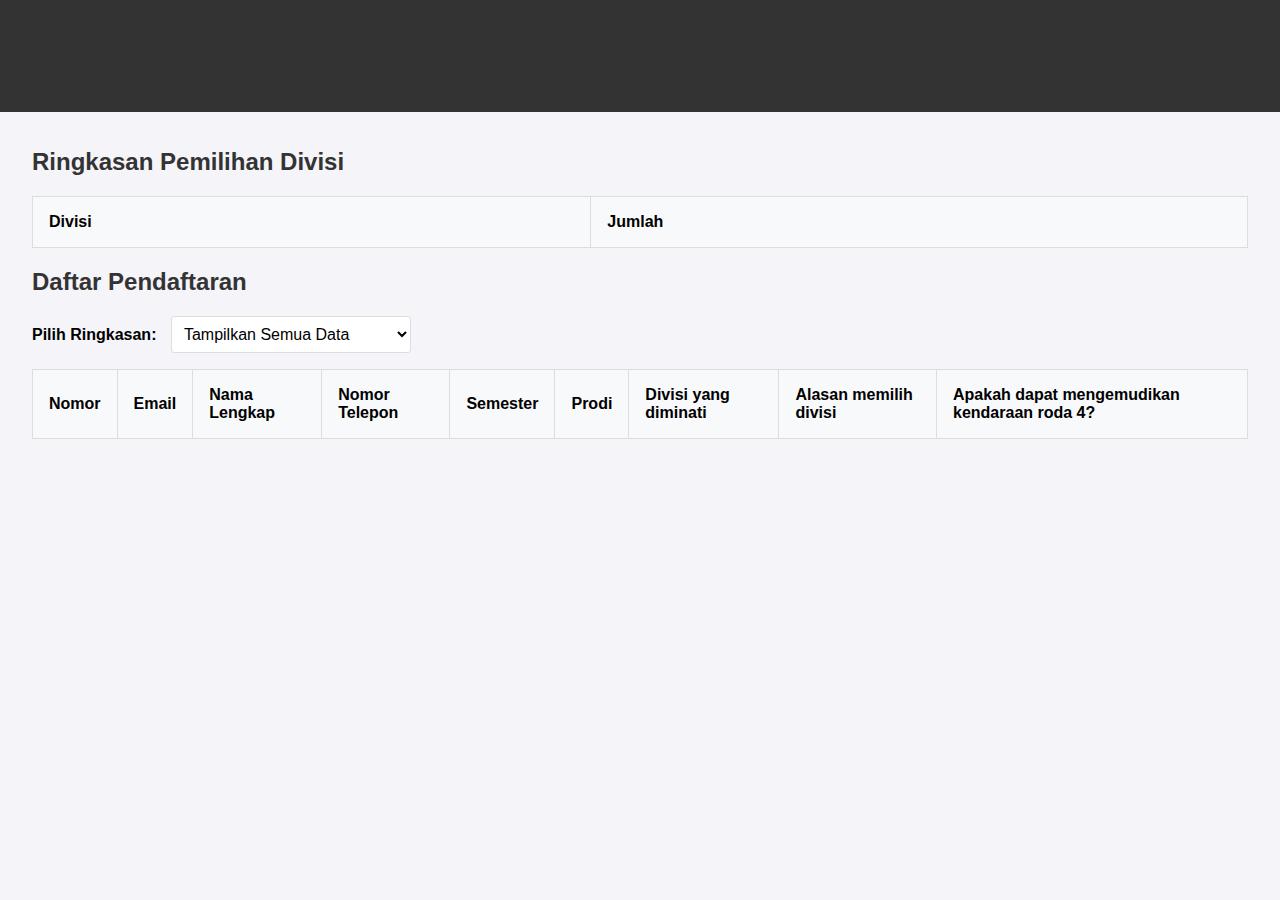
==== admin.html @ 09f960bf "Initial commit" ====
<!DOCTYPE html>
<html lang="id">
<head>
  <meta charset="UTF-8">
  <meta name="viewport" content="width=device-width, initial-scale=1.0">
  <title>Admin Panel - Open Recruitment</title>
  <style>
    body {
      font-family: Arial, sans-serif;
      margin: 0;
      padding: 0;
      background-color: #f4f4f9;
    }

    header {
      background-color: #333;
      color: #fff;
      padding: 1rem 2rem;
      text-align: center;
    }

    main {
      padding: 1rem 2rem;
      max-width: 100%;
      margin: auto;
    }

    h1, h2 {
      color: #333;
    }

    table {
      width: 100%;
      border-collapse: collapse;
      margin-top: 1rem;
      background: #fff;
      table-layout: auto;
    }

    table, th, td {
      border: 1px solid #ddd;
    }

    th, td {
      padding: 1rem;
      text-align: left;
    }

    th {
      background-color: #f8f9fa;
    }

    .action-buttons button {
      background-color: #007bff;
      color: white;
      border: none;
      padding: 0.5rem 1rem;
      cursor: pointer;
      margin-right: 0.5rem;
      border-radius: 3px;
    }

    .action-buttons .delete {
      background-color: #dc3545;
    }

    .action-buttons button:hover {
      opacity: 0.9;
    }

    /* Styling for Select Dropdown */
    label {
      font-weight: bold;
      margin-right: 10px;
    }

    select {
      padding: 0.5rem;
      font-size: 1rem;
      border-radius: 3px;
      border: 1px solid #ddd;
      background-color: #fff;
    }

    /* Table Header */
    th {
      background-color: #f8f9fa;
      font-weight: bold;
    }

    /* Table Body */
    tbody tr:nth-child(even) {
      background-color: #f9f9f9;
    }

    tbody tr:hover {
      background-color: #e2e2e2;
      cursor: pointer;
    }

    tbody td {
      font-size: 14px;
    }

    /* Buttons for actions in the table */
    button {
      padding: 0.5rem 1rem;
      cursor: pointer;
      font-size: 14px;
      border: none;
      border-radius: 3px;
      margin: 0.5rem;
      background-color: #007bff;
      color: white;
    }

    button:hover {
      opacity: 0.9;
    }

    button.delete {
      background-color: #dc3545;
    }

    button.delete:hover {
      background-color: #c82333;
    }

    button.edit {
      background-color: #28a745;
    }

    button.edit:hover {
      background-color: #218838;
    }

    /* Responsive Design for Small Screens */
    @media screen and (max-width: 768px) {
      table, th, td {
        font-size: 12px;
        padding: 0.5rem;
      }

      th, td {
        word-wrap: break-word;
        word-break: break-all;
      }

      main {
        padding: 1rem;
      }

      table {
        font-size: 12px;
      }

      select {
        width: 100%;
      }
    }

    /* Table Responsiveness */
    @media screen and (max-width: 600px) {
      table {
        font-size: 10px;
      }

      th, td {
        padding: 0.3rem;
      }

      th {
        font-size: 11px;
      }

      tbody td {
        font-size: 10px;
      }
    }
  </style>
</head>
<body>
  <header>
    <h1>Admin Panel - Open Recruitment</h1>
  </header>
  <main>
    <section>
        <h2>Ringkasan Pemilihan Divisi</h2>
        <table id="divisionSummaryTable">
          <thead>
            <tr>
              <th>Divisi</th>
              <th>Jumlah</th>
            </tr>
          </thead>
          <tbody>
            <!-- Division summary will be inserted here -->
          </tbody>
        </table>
      </section>

    <section>
      <h2>Daftar Pendaftaran</h2>
      <label for="summarySelect">Pilih Ringkasan:</label>
      <select id="summarySelect" onchange="updateTableBasedOnSelection()">
        <option value="all">Tampilkan Semua Data</option>
        <option value="summary1">Nama + No Telp + Semester</option>
        <option value="summary2">Nama + Semester + Divisi</option>
        <option value="summary3">Nama + Divisi + Alasan</option>
        <option value="summary4">Nama + Driverskill</option>
      </select>

      <table id="participantTable">
        <thead>
          <tr>
            <th>Nomor</th>
            <th>Email</th>
            <th>Nama Lengkap</th>
            <th>Nomor Telepon</th>
            <th>Semester</th>
            <th>Prodi</th>
            <th>Divisi yang diminati</th>
            <th>Alasan memilih divisi</th>
            <th>Apakah dapat mengemudikan kendaraan roda 4?</th>
          </tr>
        </thead>
        <tbody>
          <!-- Rows will be inserted here -->
        </tbody>
      </table>
    </section>
  </main>

  <script>
    const sheetUrl = 'https://docs.google.com/spreadsheets/d/e/2PACX-1vS7HnODG-42qgjHQjEJRWUA98C82A8WiqR8LbdpItIj6V5w2caPqT9HB1OENWETzPqeQobib0y2mjcD/pub?output=csv';

    function csvToArray(csv) {
      const rows = csv.split("\n");
      return rows.map(row => row.split(","));
    }

    function loadData() {
      fetch(sheetUrl)
        .then(response => response.text())
        .then(csvText => {
          const data = csvToArray(csvText);
          const tableBody = document.querySelector("#participantTable tbody");
          const divisionSummary = document.querySelector("#divisionSummaryTable tbody");

          // Clear the existing data
          tableBody.innerHTML = "";
          divisionSummary.innerHTML = "";

          // Divisions and their count
          const divisions = [
            "Bendahara", "Sekertaris", "Dokumentasi", "Humas Internal", 
            "Humas Eksternal", "Kewirausahaan", "Perkap", "Publikasi"
          ];
          const divisionCount = {};

          divisions.forEach(division => {
            divisionCount[division] = 0;
          });

          // Populate the main table and count division selections
          for (let i = 1; i < data.length; i++) {
            const row = data[i];
            const tr = document.createElement("tr");

            const tdNomor = document.createElement("td");
            tdNomor.textContent = i;
            tr.appendChild(tdNomor);

            for (let j = 1; j < row.length; j++) {
              const td = document.createElement("td");
              td.textContent = row[j].trim();
              tr.appendChild(td);
            }

            // Count the division selection
            const selectedDivision = row[6].trim();
            if (divisionCount[selectedDivision] !== undefined) {
              divisionCount[selectedDivision]++;
            }

            tableBody.appendChild(tr);
          }

          // Display division summary
          divisions.forEach(division => {
            const tr = document.createElement("tr");
            const tdDivisi = document.createElement("td");
            tdDivisi.textContent = division;
            const tdJumlah = document.createElement("td");
            tdJumlah.textContent = divisionCount[division];

            tr.appendChild(tdDivisi);
            tr.appendChild(tdJumlah);
            divisionSummary.appendChild(tr);
          });
        })
        .catch(error => {
          console.error('Error loading data:', error);
        });
    }

    window.onload = loadData;

    function updateTableBasedOnSelection() {
      const selection = document.getElementById("summarySelect").value;
      const tableBody = document.querySelector("#participantTable tbody");
      const tableHeaders = document.querySelectorAll("#participantTable th");
      const allColumns = tableHeaders.length;

      for (let i = 0; i < allColumns; i++) {
        tableHeaders[i].style.display = 'none';
        const rows = tableBody.querySelectorAll("tr");
        rows.forEach(row => {
          row.cells[i].style.display = 'none';
        });
      }

      if (selection === "all") {
        for (let i = 0; i < allColumns; i++) {
          tableHeaders[i].style.display = '';
          const rows = tableBody.querySelectorAll("tr");
          rows.forEach(row => {
            row.cells[i].style.display = '';
          });
        }
      } else if (selection === "summary1") {
        showColumns([2, 3, 4]); // Nama + No Telp + Semester
      } else if (selection === "summary2") {
        showColumns([2, 4, 6]); // Nama + Semester + Divisi
      } else if (selection === "summary3") {
        showColumns([2, 6, 7]); // Nama + Divisi + Alasan
      } else if (selection === "summary4") {
        showColumns([2, 8]); // Nama + Driverskill
      }
    }

    function showColumns(columns) {
      const tableHeaders = document.querySelectorAll("#participantTable th");
      const rows = document.querySelectorAll("#participantTable tbody tr");

      columns.forEach(colIndex => {
        tableHeaders[colIndex].style.display = '';
        rows.forEach(row => {
          row.cells[colIndex].style.display = '';
        });
      });
    }
  </script>
</body>
</html>
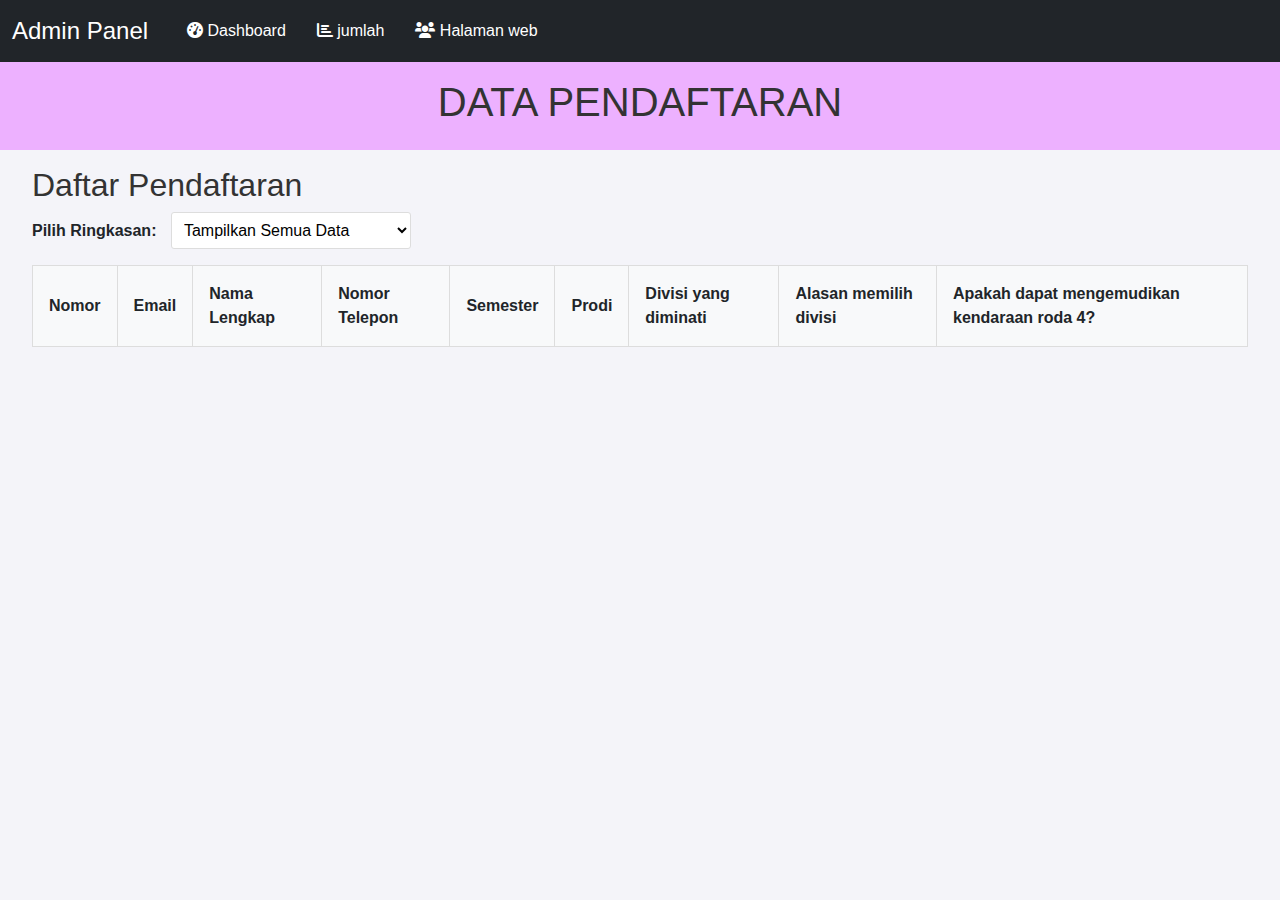
==== commit 07760973: "januari" ====
--- a/admin.html
+++ b/admin.html
@@ -4,6 +4,10 @@
   <meta charset="UTF-8">
   <meta name="viewport" content="width=device-width, initial-scale=1.0">
   <title>Admin Panel - Open Recruitment</title>
+  <!-- Bootstrap CSS -->
+  <link href="https://cdn.jsdelivr.net/npm/bootstrap@5.3.0-alpha1/dist/css/bootstrap.min.css" rel="stylesheet">
+  <!-- FontAwesome for Icons -->
+  <link href="https://cdnjs.cloudflare.com/ajax/libs/font-awesome/6.0.0-beta3/css/all.min.css" rel="stylesheet">
   <style>
     body {
       font-family: Arial, sans-serif;
@@ -13,7 +17,7 @@
     }
 
     header {
-      background-color: #333;
+      background-color: #edb1ff;
       color: #fff;
       padding: 1rem 2rem;
       text-align: center;
@@ -177,27 +181,56 @@
         font-size: 10px;
       }
     }
+
+    /* Navbar Styles */
+    .navbar-brand {
+      font-size: 1.5rem;
+    }
+
+    .navbar-nav .nav-item {
+      margin-left: 15px;
+    }
+
+    .navbar-nav .nav-link {
+      font-size: 1rem;
+      color: #fff;
+    }
+
+    .navbar-nav .nav-link:hover {
+      color: #007bff;
+    }
   </style>
 </head>
 <body>
+  <!-- Navbar -->
+  <nav class="navbar navbar-expand-lg navbar-dark bg-dark">
+    <div class="container-fluid">
+      <a class="navbar-brand" href="#">Admin Panel</a>
+      <button class="navbar-toggler" type="button" data-bs-toggle="collapse" data-bs-target="#navbarNav" aria-controls="navbarNav" aria-expanded="false" aria-label="Toggle navigation">
+        <span class="navbar-toggler-icon"></span>
+      </button>
+      <div class="collapse navbar-collapse" id="navbarNav">
+        <ul class="navbar-nav">
+          <li class="nav-item">
+            <a class="nav-link active" href="admin.html"><i class="fas fa-tachometer-alt"></i> Dashboard</a>
+          </li>
+          <li class="nav-item">
+            <a class="nav-link" href="admin_jumlah.html"><i class="fas fa-chart-bar"></i> jumlah</a>
+          </li>
+          <li class="nav-item">
+            <a class="nav-link" href="#"><i class="fas fa-users"></i> Halaman web</a>
+          </li>
+        </ul>
+      </div>
+    </div>
+  </nav>
+
+  <!-- Main content -->
   <header>
-    <h1>Admin Panel - Open Recruitment</h1>
+    <h1>DATA PENDAFTARAN</h1>
   </header>
   <main>
-    <section>
-        <h2>Ringkasan Pemilihan Divisi</h2>
-        <table id="divisionSummaryTable">
-          <thead>
-            <tr>
-              <th>Divisi</th>
-              <th>Jumlah</th>
-            </tr>
-          </thead>
-          <tbody>
-            <!-- Division summary will be inserted here -->
-          </tbody>
-        </table>
-      </section>
+
 
     <section>
       <h2>Daftar Pendaftaran</h2>
@@ -231,6 +264,10 @@
     </section>
   </main>
 
+  <!-- Bootstrap JS, Popper.js, and Bootstrap Bundle -->
+  <script src="https://cdn.jsdelivr.net/npm/@popperjs/core@2.10.2/dist/umd/popper.min.js"></script>
+  <script src="https://cdn.jsdelivr.net/npm/bootstrap@5.3.0-alpha1/dist/js/bootstrap.min.js"></script>
+
   <script>
     const sheetUrl = 'https://docs.google.com/spreadsheets/d/e/2PACX-1vS7HnODG-42qgjHQjEJRWUA98C82A8WiqR8LbdpItIj6V5w2caPqT9HB1OENWETzPqeQobib0y2mjcD/pub?output=csv';
 
@@ -254,7 +291,7 @@
           // Divisions and their count
           const divisions = [
             "Bendahara", "Sekertaris", "Dokumentasi", "Humas Internal", 
-            "Humas Eksternal", "Kewirausahaan", "Perkap", "Publikasi"
+            "Humas Eksternal", "Kewirausahaan","pendidikan", "Perkap", "Publikasi"
           ];
           const divisionCount = {};
 
@@ -340,16 +377,95 @@
     }
 
     function showColumns(columns) {
-      const tableHeaders = document.querySelectorAll("#participantTable th");
-      const rows = document.querySelectorAll("#participantTable tbody tr");
-
-      columns.forEach(colIndex => {
-        tableHeaders[colIndex].style.display = '';
+      columns.forEach(index => {
+        document.querySelector(`#participantTable th:nth-child(${index + 1})`).style.display = '';
+        const rows = document.querySelectorAll("#participantTable tbody tr");
         rows.forEach(row => {
-          row.cells[colIndex].style.display = '';
+          row.cells[index].style.display = '';
         });
       });
     }
+
+
+
+
+
+
+
+
+
+
+
+
+
+
+
+
+
+
+
+
+
+
+
+
+
+
+
+    function loadData() {
+  fetch(sheetUrl)
+    .then(response => response.text())
+    .then(csvText => {
+      console.log(csvText); // Tampilkan data CSV mentah di konsol untuk debugging
+      const data = csvToArray(csvText);
+      console.log(data); // Tampilkan array data di konsol untuk debugging
+      const tableBody = document.querySelector("#participantTable tbody");
+      
+      // Clear the existing data
+      tableBody.innerHTML = "";
+
+      // Divisions and their count
+      const divisions = [
+        "Bendahara", "Sekertaris", "Dokumentasi", "Humas Internal", 
+        "Humas Eksternal", "Kewirausahaan","pendidikan", "Perkap", "Publikasi"
+      ];
+      const divisionCount = {};
+
+      divisions.forEach(division => {
+        divisionCount[division] = 0;
+      });
+
+      // Populate the main table and count division selections
+      for (let i = 1; i < data.length; i++) {
+        const row = data[i];
+        const tr = document.createElement("tr");
+
+        const tdNomor = document.createElement("td");
+        tdNomor.textContent = i;
+        tr.appendChild(tdNomor);
+
+        for (let j = 1; j < row.length; j++) {
+          const td = document.createElement("td");
+          td.textContent = row[j].trim();
+          tr.appendChild(td);
+        }
+
+        // Count the division selection
+        const selectedDivision = row[6].trim();
+        if (divisionCount[selectedDivision] !== undefined) {
+          divisionCount[selectedDivision]++;
+        }
+
+        tableBody.appendChild(tr);
+      }
+    })
+    .catch(error => {
+      console.error('Error loading data:', error);
+    });
+}
+
   </script>
+
+  
 </body>
 </html>
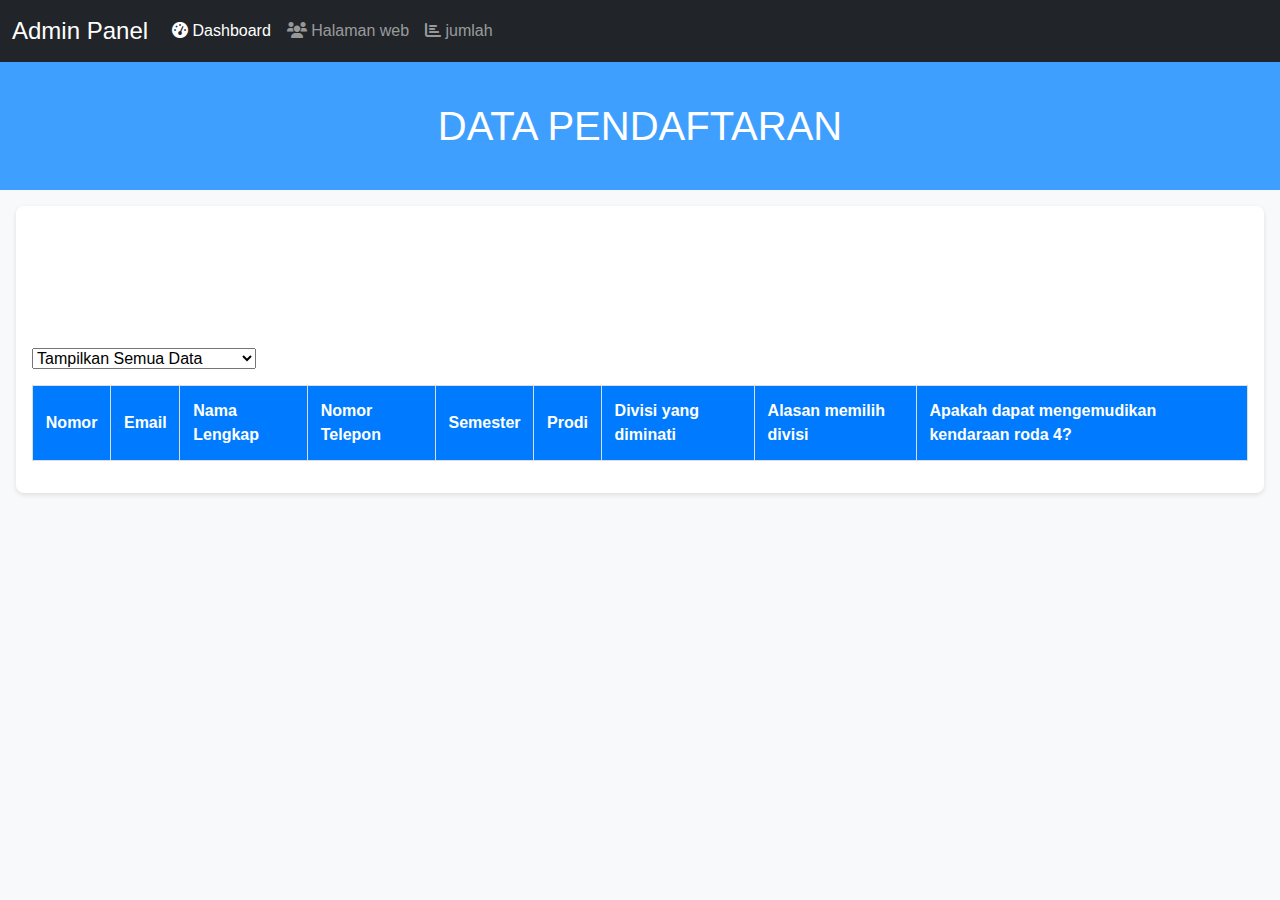
==== commit 91a3b6c6: "f" ====
--- a/admin.html
+++ b/admin.html
@@ -8,198 +8,8 @@
   <link href="https://cdn.jsdelivr.net/npm/bootstrap@5.3.0-alpha1/dist/css/bootstrap.min.css" rel="stylesheet">
   <!-- FontAwesome for Icons -->
   <link href="https://cdnjs.cloudflare.com/ajax/libs/font-awesome/6.0.0-beta3/css/all.min.css" rel="stylesheet">
-  <style>
-    body {
-      font-family: Arial, sans-serif;
-      margin: 0;
-      padding: 0;
-      background-color: #f4f4f9;
-    }
-
-    header {
-      background-color: #edb1ff;
-      color: #fff;
-      padding: 1rem 2rem;
-      text-align: center;
-    }
-
-    main {
-      padding: 1rem 2rem;
-      max-width: 100%;
-      margin: auto;
-    }
-
-    h1, h2 {
-      color: #333;
-    }
-
-    table {
-      width: 100%;
-      border-collapse: collapse;
-      margin-top: 1rem;
-      background: #fff;
-      table-layout: auto;
-    }
-
-    table, th, td {
-      border: 1px solid #ddd;
-    }
-
-    th, td {
-      padding: 1rem;
-      text-align: left;
-    }
-
-    th {
-      background-color: #f8f9fa;
-    }
-
-    .action-buttons button {
-      background-color: #007bff;
-      color: white;
-      border: none;
-      padding: 0.5rem 1rem;
-      cursor: pointer;
-      margin-right: 0.5rem;
-      border-radius: 3px;
-    }
-
-    .action-buttons .delete {
-      background-color: #dc3545;
-    }
-
-    .action-buttons button:hover {
-      opacity: 0.9;
-    }
-
-    /* Styling for Select Dropdown */
-    label {
-      font-weight: bold;
-      margin-right: 10px;
-    }
-
-    select {
-      padding: 0.5rem;
-      font-size: 1rem;
-      border-radius: 3px;
-      border: 1px solid #ddd;
-      background-color: #fff;
-    }
-
-    /* Table Header */
-    th {
-      background-color: #f8f9fa;
-      font-weight: bold;
-    }
-
-    /* Table Body */
-    tbody tr:nth-child(even) {
-      background-color: #f9f9f9;
-    }
-
-    tbody tr:hover {
-      background-color: #e2e2e2;
-      cursor: pointer;
-    }
-
-    tbody td {
-      font-size: 14px;
-    }
-
-    /* Buttons for actions in the table */
-    button {
-      padding: 0.5rem 1rem;
-      cursor: pointer;
-      font-size: 14px;
-      border: none;
-      border-radius: 3px;
-      margin: 0.5rem;
-      background-color: #007bff;
-      color: white;
-    }
-
-    button:hover {
-      opacity: 0.9;
-    }
-
-    button.delete {
-      background-color: #dc3545;
-    }
-
-    button.delete:hover {
-      background-color: #c82333;
-    }
-
-    button.edit {
-      background-color: #28a745;
-    }
-
-    button.edit:hover {
-      background-color: #218838;
-    }
-
-    /* Responsive Design for Small Screens */
-    @media screen and (max-width: 768px) {
-      table, th, td {
-        font-size: 12px;
-        padding: 0.5rem;
-      }
-
-      th, td {
-        word-wrap: break-word;
-        word-break: break-all;
-      }
-
-      main {
-        padding: 1rem;
-      }
-
-      table {
-        font-size: 12px;
-      }
-
-      select {
-        width: 100%;
-      }
-    }
-
-    /* Table Responsiveness */
-    @media screen and (max-width: 600px) {
-      table {
-        font-size: 10px;
-      }
-
-      th, td {
-        padding: 0.3rem;
-      }
-
-      th {
-        font-size: 11px;
-      }
-
-      tbody td {
-        font-size: 10px;
-      }
-    }
-
-    /* Navbar Styles */
-    .navbar-brand {
-      font-size: 1.5rem;
-    }
-
-    .navbar-nav .nav-item {
-      margin-left: 15px;
-    }
-
-    .navbar-nav .nav-link {
-      font-size: 1rem;
-      color: #fff;
-    }
-
-    .navbar-nav .nav-link:hover {
-      color: #007bff;
-    }
-  </style>
+  <link rel="stylesheet" href="css/styleadminhome.css">
+
 </head>
 <body>
   <!-- Navbar -->
@@ -215,10 +25,10 @@
             <a class="nav-link active" href="admin.html"><i class="fas fa-tachometer-alt"></i> Dashboard</a>
           </li>
           <li class="nav-item">
-            <a class="nav-link" href="admin_jumlah.html"><i class="fas fa-chart-bar"></i> jumlah</a>
+            <a class="nav-link" href="#"><i class="fas fa-users"></i> Halaman web</a>
           </li>
           <li class="nav-item">
-            <a class="nav-link" href="#"><i class="fas fa-users"></i> Halaman web</a>
+            <a class="nav-link" href="admin_jumlah.html"><i class="fas fa-chart-bar"></i> jumlah</a>
           </li>
         </ul>
       </div>
--- a/css/styleadminhome.css
+++ b/css/styleadminhome.css
@@ -0,0 +1,152 @@
+/* Global Styles */
+body {
+    font-family: Arial, sans-serif;
+    margin: 0;
+    padding: 0;
+    box-sizing: border-box;
+    background-color: #f8f9fa;
+  }
+
+  header {
+    background-color: #3f9fff;
+    color: #ffffff;
+    text-align: center;
+    padding: 20px 0;
+  }
+  
+  h1, h2, label {
+    color: #ffffff;
+    margin: 0;
+    padding: 0.5em 0;
+  }
+  
+  /* Navbar Styles */
+  .navbar {
+    font-size: 1rem;
+  }
+  
+  .navbar-brand {
+    font-size: 1.5rem;
+  }
+  
+  .nav-link {
+    font-size: 1rem;
+  }
+  
+  /* Table Styles */
+  #participantTable {
+    width: 100%;
+    border-collapse: collapse;
+    margin: 1em 0;
+  }
+  
+  #participantTable th, #participantTable td {
+    text-align: left;
+    padding: 0.8em;
+    border: 1px solid #ddd;
+  }
+  
+  #participantTable th {
+    background-color: #007bff;
+    color: white;
+  }
+  
+  /* Form and Section Styles */
+  section {
+    margin: 1em;
+    padding: 1em;
+    background-color: white;
+    border-radius: 0.5em;
+    box-shadow: 0 2px 5px rgba(0, 0, 0, 0.1);
+  }
+  
+  label, select {
+    display: block;
+    margin: 0.5em 0;
+  }
+  
+  /* Responsive Styles */
+  @media (max-width: 1200px) {
+    body {
+      font-size: 1rem;
+    }
+    .navbar {
+      font-size: 0.95rem;
+    }
+  }
+  
+  @media (max-width: 992px) {
+    body {
+      font-size: 0.9rem;
+    }
+    .navbar {
+      font-size: 0.9rem;
+    }
+    h1 {
+      font-size: 1.8rem;
+    }
+    h2 {
+      font-size: 1.4rem;
+    }
+  }
+  
+  @media (max-width: 768px) {
+    body {
+      font-size: 0.85rem;
+    }
+    .navbar {
+      font-size: 0.85rem;
+    }
+    h1 {
+      font-size: 1.5rem;
+    }
+    h2 {
+      font-size: 1.2rem;
+    }
+    #participantTable {
+      font-size: 0.85rem;
+    }
+  }
+  
+  @media (max-width: 576px) {
+    body {
+      font-size: 0.8rem;
+    }
+    .navbar {
+      font-size: 0.8rem;
+    }
+    h1 {
+      font-size: 1.2rem;
+    }
+    h2 {
+      font-size: 1rem;
+    }
+    label, select {
+      font-size: 0.9rem;
+    }
+    #participantTable {
+      font-size: 0.75rem;
+    }
+  }
+  
+  @media (max-width: 400px) {
+    body {
+      font-size: 0.75rem;
+    }
+    .navbar {
+      font-size: 0.75rem;
+    }
+    h1 {
+      font-size: 1rem;
+    }
+    h2 {
+      font-size: 0.9rem;
+    }
+    label, select {
+      font-size: 0.8rem;
+    }
+    #participantTable {
+      font-size: 0.7rem;
+    }
+  }
+  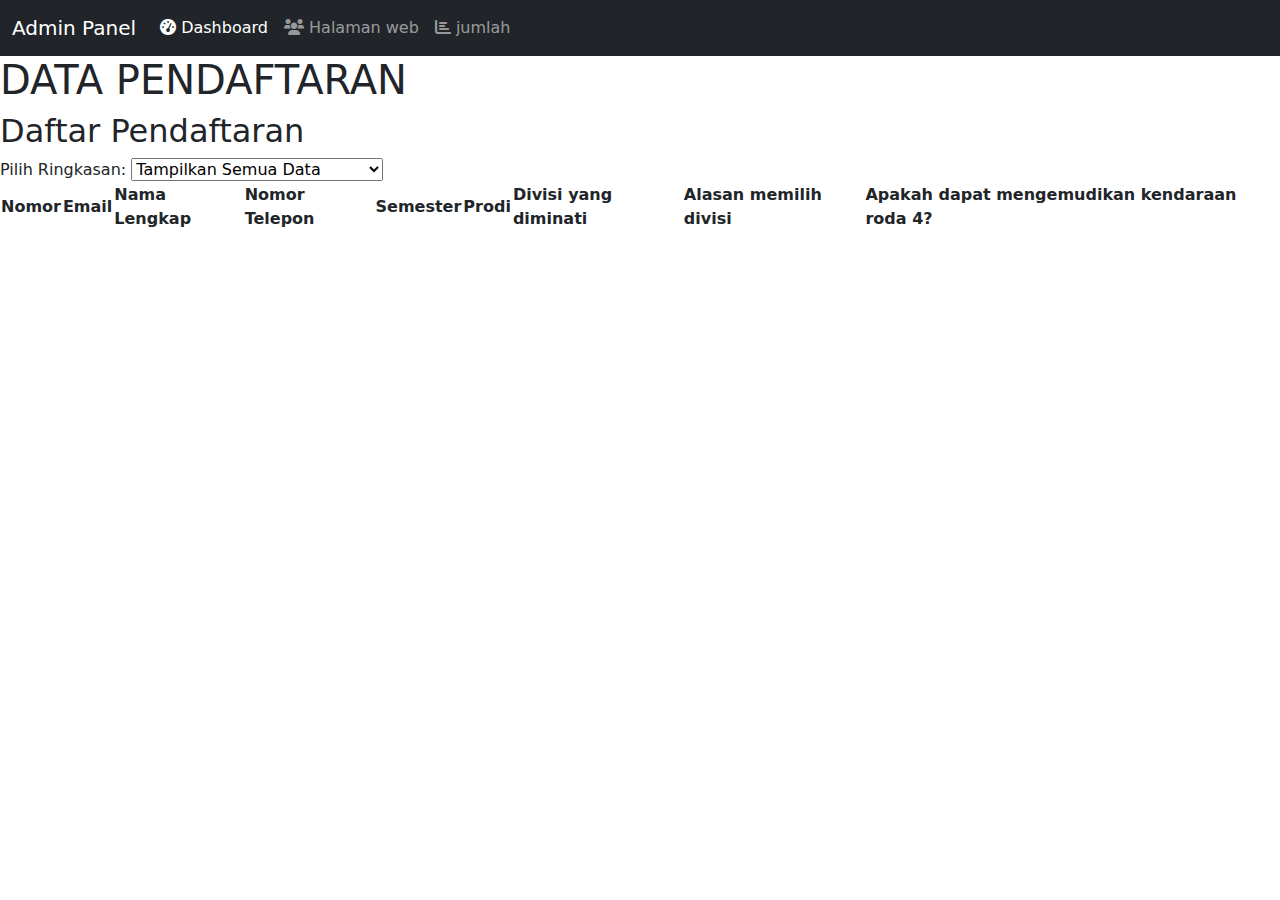
==== commit 18cdd715: "f" ====
--- a/admin.html
+++ b/admin.html
@@ -52,25 +52,60 @@
         <option value="summary3">Nama + Divisi + Alasan</option>
         <option value="summary4">Nama + Driverskill</option>
       </select>
-
-      <table id="participantTable">
-        <thead>
-          <tr>
-            <th>Nomor</th>
-            <th>Email</th>
-            <th>Nama Lengkap</th>
-            <th>Nomor Telepon</th>
-            <th>Semester</th>
-            <th>Prodi</th>
-            <th>Divisi yang diminati</th>
-            <th>Alasan memilih divisi</th>
-            <th>Apakah dapat mengemudikan kendaraan roda 4?</th>
-          </tr>
-        </thead>
-        <tbody>
-          <!-- Rows will be inserted here -->
-        </tbody>
-      </table>
+<section style="
+.table-container {
+  overflow-x: auto;
+  -webkit-overflow-scrolling: touch; /* Smooth scrolling for touch devices */
+  margin: 0 auto;
+}
+
+#participantTable {
+  width: 100%;
+  border-collapse: collapse;
+  min-width: 500px; /* Minimum width to ensure horizontal scrolling if content overflows */
+}
+
+#participantTable th,
+#participantTable td {
+  text-align: left;
+  padding: 12px 15px;
+  border: 1px solid #ddd;
+}
+
+#participantTable th {
+  background-color: #343a40;
+  color: #fff;
+}
+
+#participantTable tr:nth-child(even) {
+  background-color: #f2f2f2;
+}
+
+#participantTable tr:hover {
+  background-color: #e9ecef;
+}
+
+">
+  <table id="participantTable">
+    <thead>
+      <tr>
+        <th>Nomor</th>
+        <th>Email</th>
+        <th>Nama Lengkap</th>
+        <th>Nomor Telepon</th>
+        <th>Semester</th>
+        <th>Prodi</th>
+        <th>Divisi yang diminati</th>
+        <th>Alasan memilih divisi</th>
+        <th>Apakah dapat mengemudikan kendaraan roda 4?</th>
+      </tr>
+    </thead>
+    <tbody>
+      <!-- Rows will be inserted here -->
+    </tbody>
+  </table>
+</section>
+
     </section>
   </main>
 
